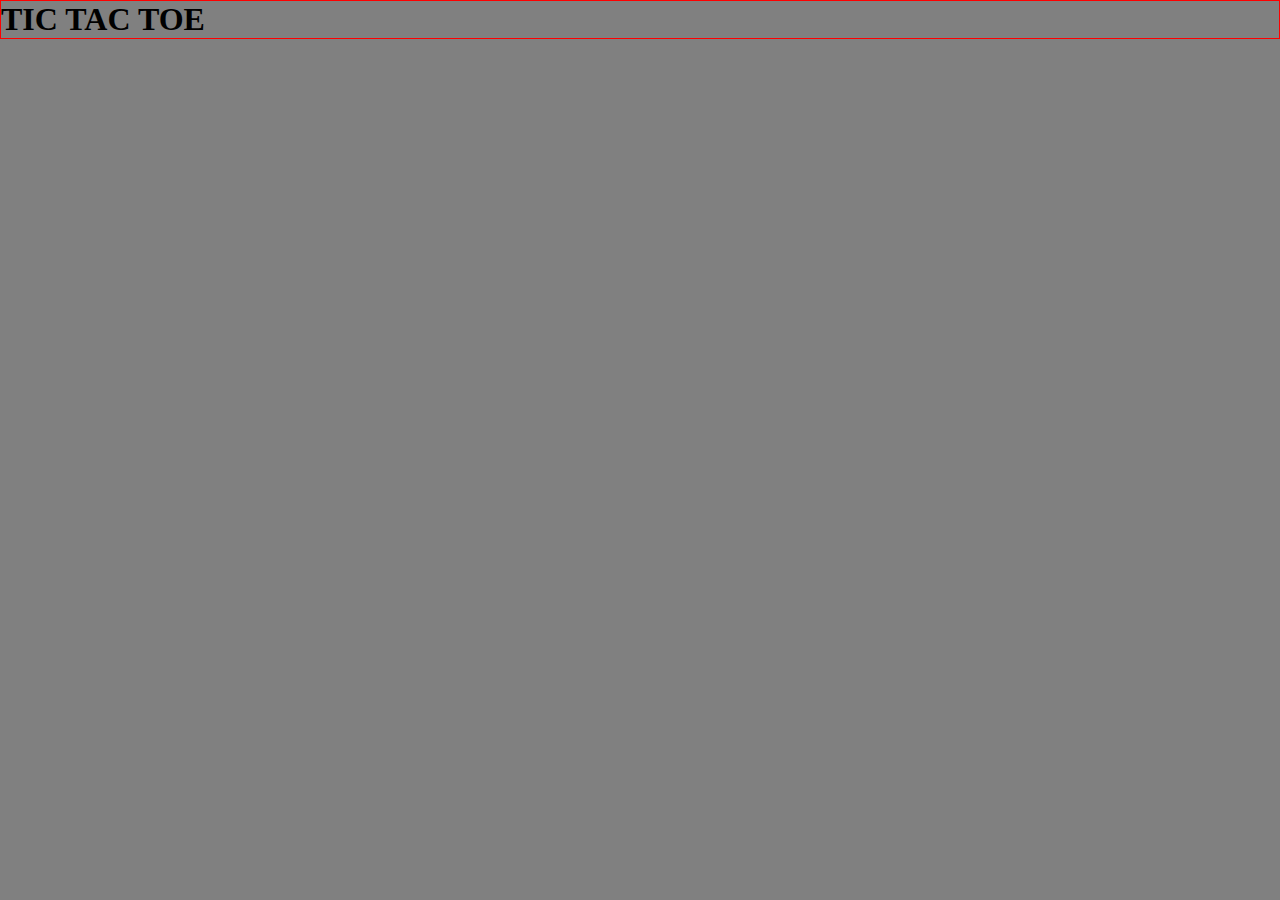
==== index.html @ 3967b563 "my first commit" ====
<!DOCTYPE html>
<html lang="fr">
<head>
    <meta charset="UTF-8">
    <title>TIC TAC TOE</title>
    <link rel="stylesheet" href="css/main.css">
</head>
<body>
<div class="container">
    <h1> TIC TAC TOE</h1>
</div>

</body>
</html>
---- css/main.css ----
*{
    margin: 0;
    padding: 0;
}

body{
    background-color: grey;
}
.container{
    border: 1px solid red;
}
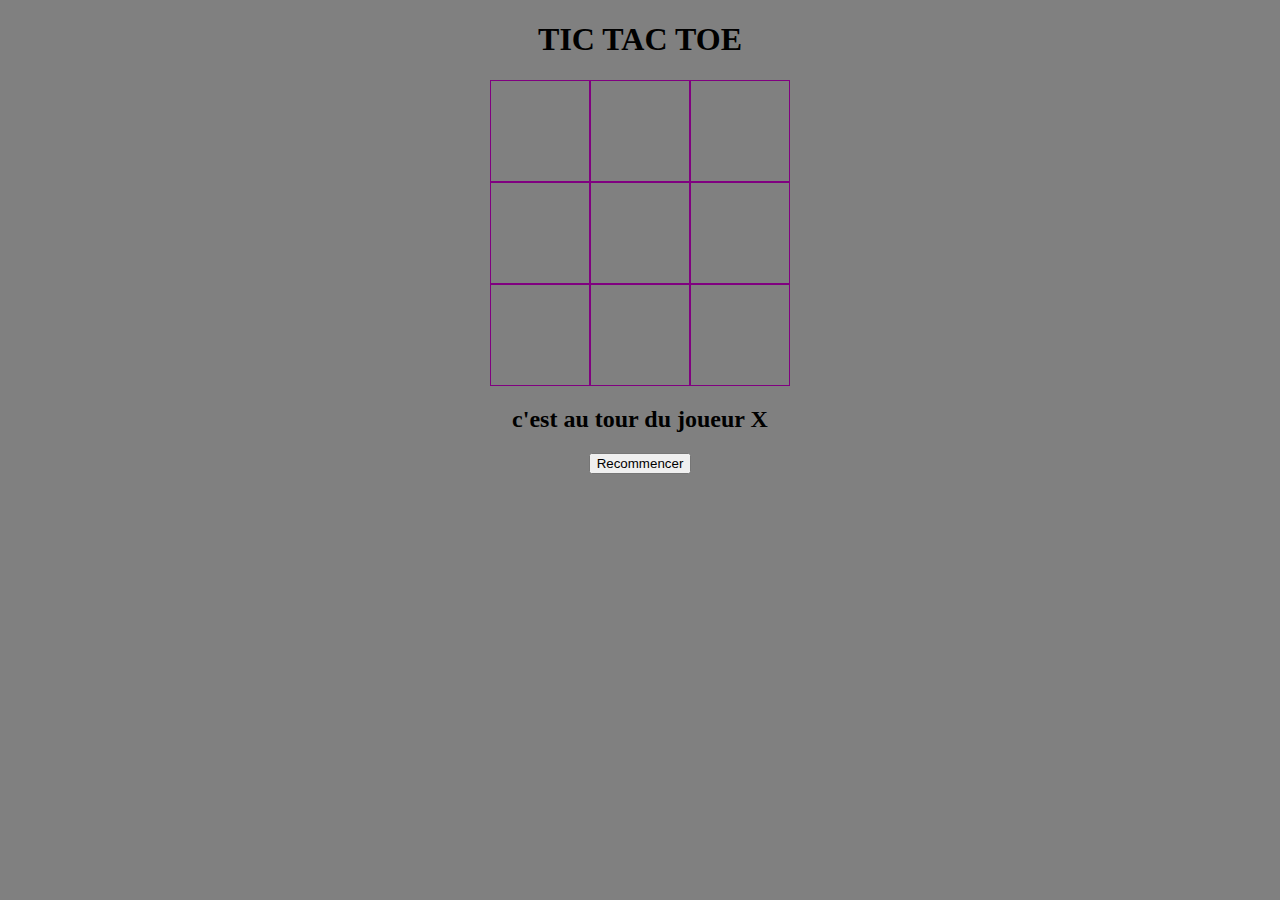
==== commit c0ea5032: "le jeu est pesque fini" ====
--- a/index.html
+++ b/index.html
@@ -6,9 +6,23 @@
     <link rel="stylesheet" href="css/main.css">
 </head>
 <body>
-<div class="container">
+
     <h1> TIC TAC TOE</h1>
-</div>
+<section id="tapis">
+    <div data-index="0"  class="case"></div>
+    <div data-index="1" class="case"></div>
+    <div data-index="2"  class="case"></div>
+    <div data-index="3"  class="case"></div>
+    <div data-index="4"  class="case"></div>
+    <div data-index="5"  class="case"></div>
+    <div data-index="6"  class="case"></div>
+    <div data-index="7"  class="case"></div>
+    <div data-index="8"  class="case"></div>
 
+
+</section>
+<h2></h2>
+<button id="recommencer">Recommencer</button>
+<script src="js/main.js"></script>
 </body>
 </html>--- a/css/main.css
+++ b/css/main.css
@@ -1,11 +1,17 @@
-*{
-    margin: 0;
-    padding: 0;
-}
 
 body{
     background-color: grey;
+    text-align: center;
 }
-.container{
-    border: 1px solid red;
+#tapis{
+    display: grid;
+    grid-template-columns: repeat(3, 1fr) ;
+    width: 300px;
+    margin: auto;
+}
+.case{
+    border: 1px solid purple;
+    height: 100px;
+    line-height: 100px;
+    font-size: 60px;
 }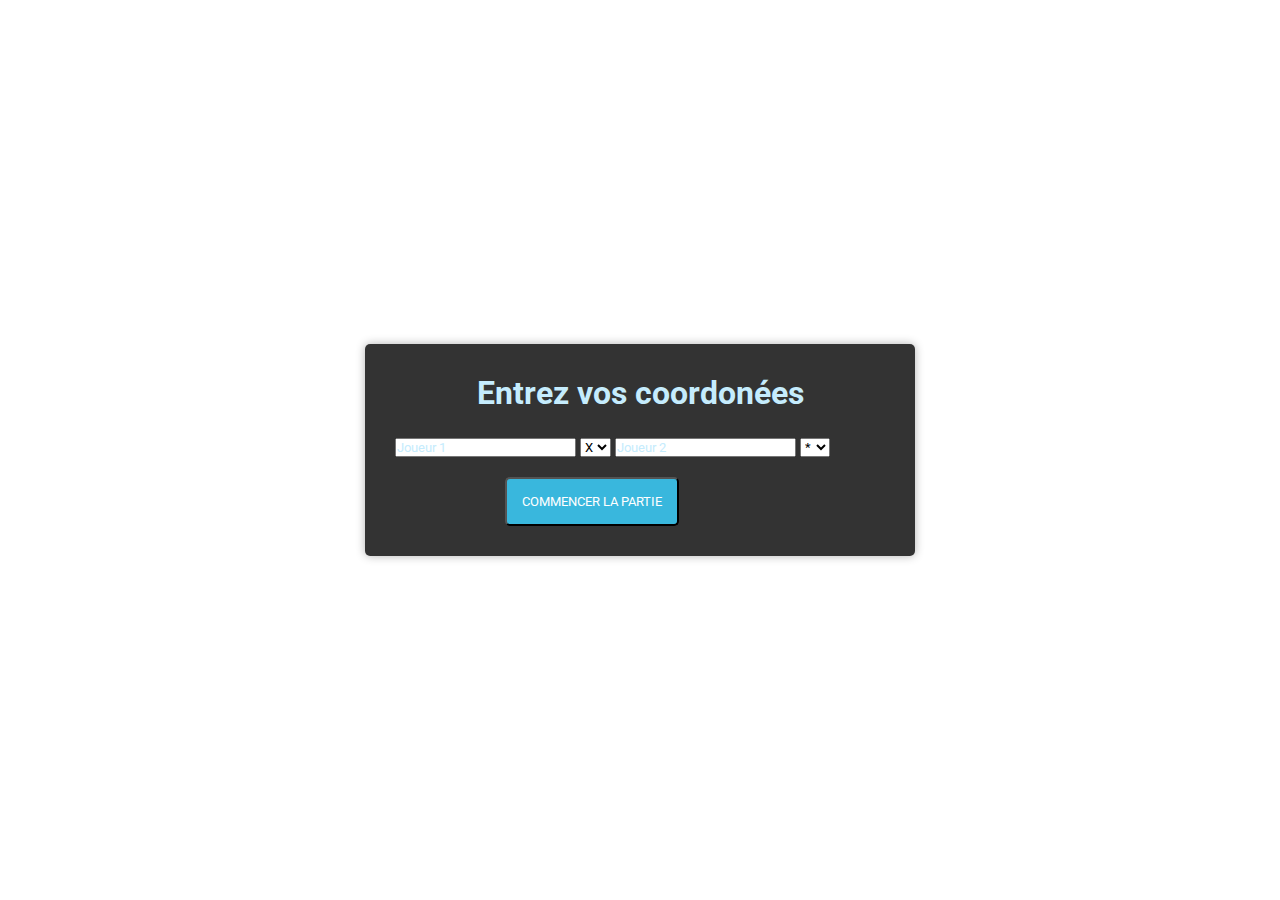
==== commit 42fba752: "bon avancement" ====
--- a/index.html
+++ b/index.html
@@ -1,28 +1,37 @@
 <!DOCTYPE html>
-<html lang="fr">
+<html lang="en">
 <head>
     <meta charset="UTF-8">
-    <title>TIC TAC TOE</title>
-    <link rel="stylesheet" href="css/main.css">
+    <title>jeu</title>
+    <link rel="stylesheet" href="css/login.css">
 </head>
 <body>
 
-    <h1> TIC TAC TOE</h1>
-<section id="tapis">
-    <div data-index="0"  class="case"></div>
-    <div data-index="1" class="case"></div>
-    <div data-index="2"  class="case"></div>
-    <div data-index="3"  class="case"></div>
-    <div data-index="4"  class="case"></div>
-    <div data-index="5"  class="case"></div>
-    <div data-index="6"  class="case"></div>
-    <div data-index="7"  class="case"></div>
-    <div data-index="8"  class="case"></div>
+<div class="wrapper">
+    <div class="title">
+        <h1>Entrez vos coordonées</h1>
+    </div>
+    <div class="contact-form">
+        <form method="GET" class="login-form" action="jeu.html">
+            <input type="text" value="" class="pl" required name="joueur1" placeholder="Joueur 1" />
+            <select class="pl" name="play1">
+                <option>X</option>
+                <option>O</option>
+                <option>N</option>
+                <option>Q</option>
+            </select>
+            <input type="text" class="pl" value="" required name="joueur2" placeholder="Joueur 2" />
+            <select class="pl" name="play2">
+                <option>*</option>
+                <option>#</option>
+                <option>?</option>
+                <option>&</option>
+            </select>
+            <button class="btn" type="submit">Commencer la partie</button>
+        </form>
 
+    </div>
+</div>
 
-</section>
-<h2></h2>
-<button id="recommencer">Recommencer</button>
-<script src="js/main.js"></script>
 </body>
 </html>--- a/css/login.css
+++ b/css/login.css
@@ -0,0 +1,100 @@
+
+
+@import url('https://fonts.googleapis.com/css?family=Roboto');
+
+*{
+    margin: 0;
+    padding: 0;
+    box-sizing: border-box;
+    outline: none;
+    font-family: 'Roboto', sans-serif;
+}
+
+body{
+    background: url('https://images.unsplash.com/photo-1544631008-534b4b6c1215?ixid=MXwxMjA3fDB8MHxzZWFyY2h8Mjl8fGdhbWluZ3xlbnwwfHwwfA%3D%3D&ixlib=rb-1.2.1&auto=format&fit=crop&w=600&q=60') no-repeat top center;
+    background-size: cover;
+    height: 100vh;
+}
+
+.wrapper{
+    position: absolute;
+    top: 50%;
+    left: 50%;
+    transform: translate(-50%, -50%);
+    width: 100%;
+    max-width: 550px;
+    background: rgba(0,0,0,0.8);
+    padding: 30px;
+    border-radius: 5px;
+    box-shadow: 0 0 10px rgba(0,0,0,0.3);
+}
+
+.wrapper .title h1{
+    color: #c5ecfd;
+    text-align: center;
+    margin-bottom: 25px;
+}
+
+.contact-form{
+    display: flex;
+
+}
+
+.input-fields{
+    display: flex;
+    flex-direction: column;
+    margin-right: 4%;
+}
+
+.input-fields .input{
+    margin: 10px 0;
+    background: transparent;
+    border: 0px;
+    border-bottom: 2px solid #c5ecfd;
+    padding: 10px;
+    color: #c5ecfd;
+    width: 100%;
+}
+
+
+
+::-webkit-input-placeholder {
+    /* Chrome/Opera/Safari */
+    color: #c5ecfd;
+}
+::-moz-placeholder {
+    /* Firefox 19+ */
+    color: #c5ecfd;
+}
+:-ms-input-placeholder {
+    /* IE 10+ */
+    color: #c5ecfd;
+}
+
+.btn {
+    background: #39b7dd;
+    text-align: center;
+    align-items: center;
+    padding: 15px;
+    border-radius: 5px;
+    color: #fff;
+    cursor: pointer;
+    text-transform: uppercase;
+    margin-left: 110px;
+}
+
+@media screen and (max-width: 600px){
+    .contact-form{
+        flex-direction: column;
+    }
+    .msg textarea{
+        height: 80px;
+    }
+    .input-fields,
+    .msg{
+        width: 100%;
+    }
+}
+.pl{
+    margin-bottom: 20px;
+}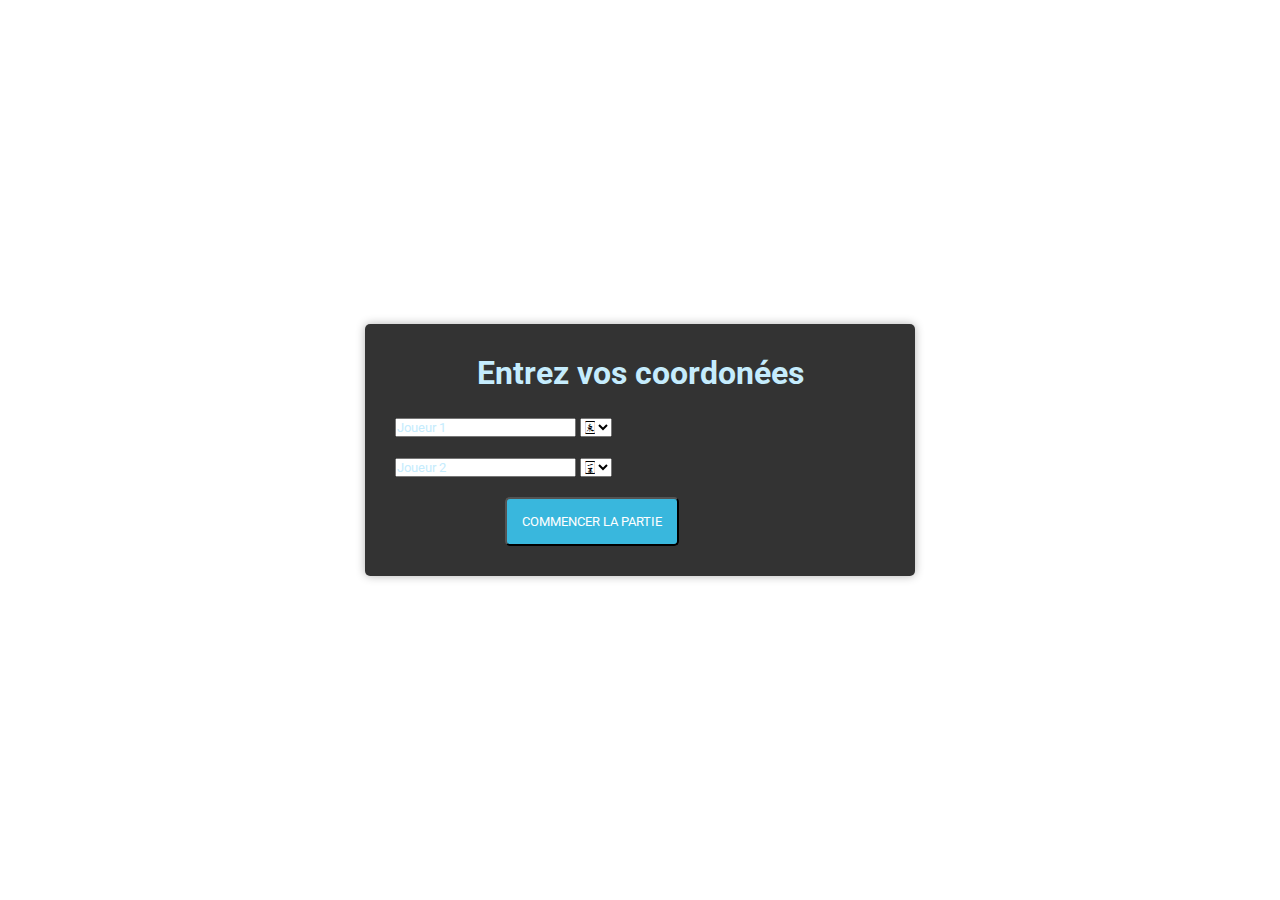
==== commit 2e218ee2: "le jeu est fini" ====
--- a/index.html
+++ b/index.html
@@ -1,9 +1,11 @@
 <!DOCTYPE html>
-<html lang="en">
+<html lang="fr">
 <head>
     <meta charset="UTF-8">
     <title>jeu</title>
     <link rel="stylesheet" href="css/login.css">
+    <link href="https://cdn.jsdelivr.net/npm/bootstrap@5.0.0-beta1/dist/css/bootstrap.min.css" rel="stylesheet" integrity="sha384-giJF6kkoqNQ00vy+HMDP7azOuL0xtbfIcaT9wjKHr8RbDVddVHyTfAAsrekwKmP1" crossorigin="anonymous">
+
 </head>
 <body>
 
@@ -12,26 +14,30 @@
         <h1>Entrez vos coordonées</h1>
     </div>
     <div class="contact-form">
-        <form method="GET" class="login-form" action="jeu.html">
-            <input type="text" value="" class="pl" required name="joueur1" placeholder="Joueur 1" />
-            <select class="pl" name="play1">
-                <option>X</option>
-                <option>O</option>
-                <option>N</option>
-                <option>Q</option>
+        <form method="GET" class="login-form" action="jeu.html" autocomplete="off">
+            <input type="text" id="nom" value="" class="form-control pl" required name="joueur1" placeholder="Joueur 1" />
+            <select id="pion1" class="form-control pl" name="play1">
+                <option>&#x1F000</option>
+                <option>&#x1F001</option>
+                <option>&#x1F002</option>
+                <option>&#x1F003</option>
             </select>
-            <input type="text" class="pl" value="" required name="joueur2" placeholder="Joueur 2" />
-            <select class="pl" name="play2">
-                <option>*</option>
-                <option>#</option>
-                <option>?</option>
-                <option>&</option>
+            <input type="text" id="nom2" class="form-control pl" value="" required name="joueur2" placeholder="Joueur 2" />
+            <select id="pion2" class="pl form-control" name="play2">
+                <option>&#x1F007</option>
+                <option>&#x1F008</option>
+                <option>&#x1F009</option>
+                <option>&#x1F010</option>
             </select>
-            <button class="btn" type="submit">Commencer la partie</button>
+            <button class="btn btn-primary" type="submit">Commencer la partie</button>
+
         </form>
+        <img src="https://i.pinimg.com/564x/a0/17/c4/a017c41e5bb6946beb90d1cf1c99ea54.jpg" width="200px" height="auto" alt="">
 
     </div>
 </div>
 
+
+
 </body>
 </html>--- a/css/login.css
+++ b/css/login.css
@@ -11,7 +11,7 @@
 }
 
 body{
-    background: url('https://images.unsplash.com/photo-1544631008-534b4b6c1215?ixid=MXwxMjA3fDB8MHxzZWFyY2h8Mjl8fGdhbWluZ3xlbnwwfHwwfA%3D%3D&ixlib=rb-1.2.1&auto=format&fit=crop&w=600&q=60') no-repeat top center;
+    background: url("https://images.unsplash.com/photo-1608111283390-2e333b9b279c?ixid=MXwxMjA3fDB8MHxwaG90by1wYWdlfHx8fGVufDB8fHw%3D&ixlib=rb-1.2.1&auto=format&fit=crop&w=1050&q=80");
     background-size: cover;
     height: 100vh;
 }
@@ -44,6 +44,7 @@
     display: flex;
     flex-direction: column;
     margin-right: 4%;
+    width: 200px;
 }
 
 .input-fields .input{
@@ -97,4 +98,5 @@
 }
 .pl{
     margin-bottom: 20px;
-}+
+}
